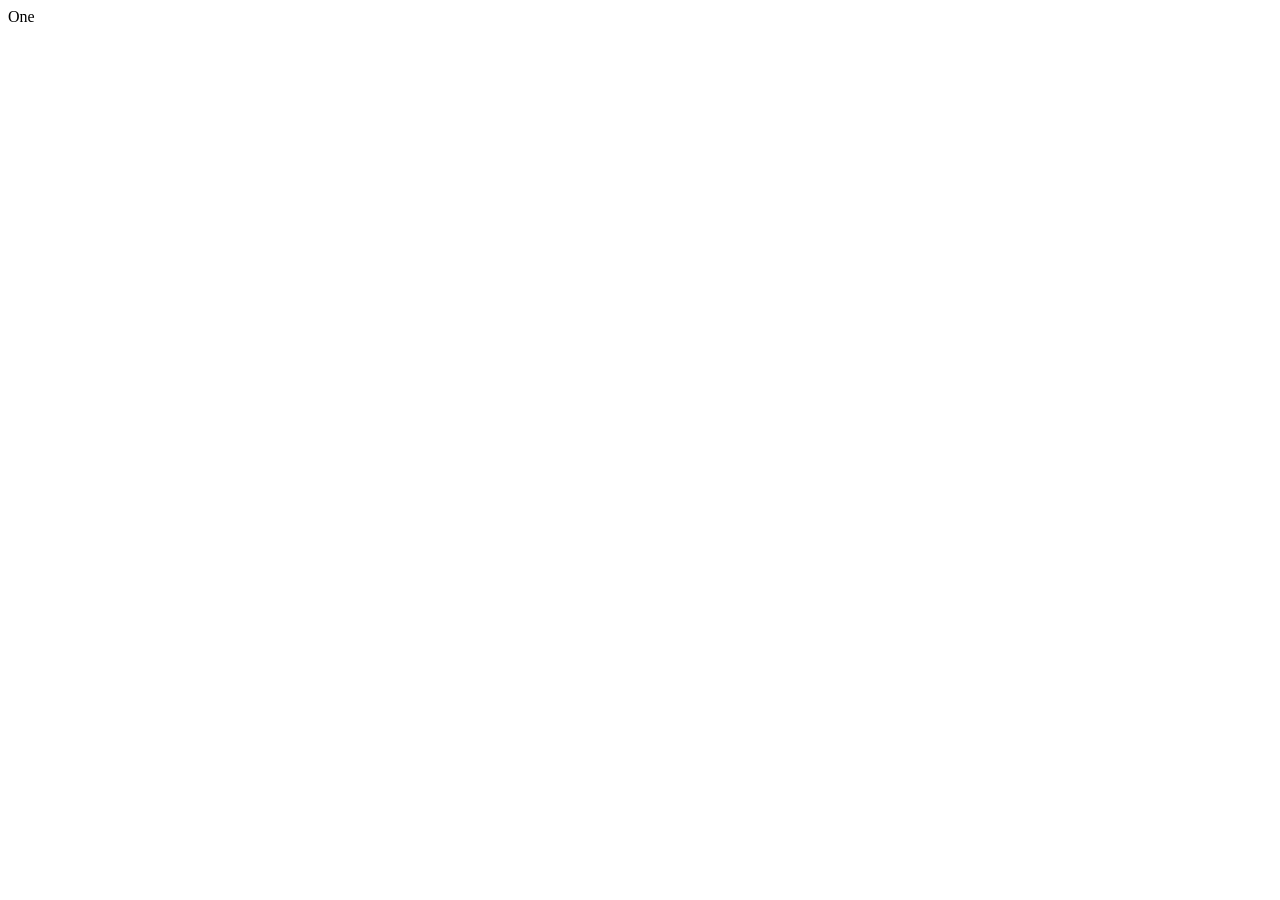
==== health_page.html @ 2d4ed9d2 "Direcionamento dos buttons" ====
<!DOCTYPE html>
<html lang="pt-br">
<head>
    <meta charset="UTF-8">
    <meta name="viewport" content="width=device-width, initial-scale=1.0">
    <title>Document</title>
</head>
<body>
    One



    <script src="script.js"></script>
</body>
</html>
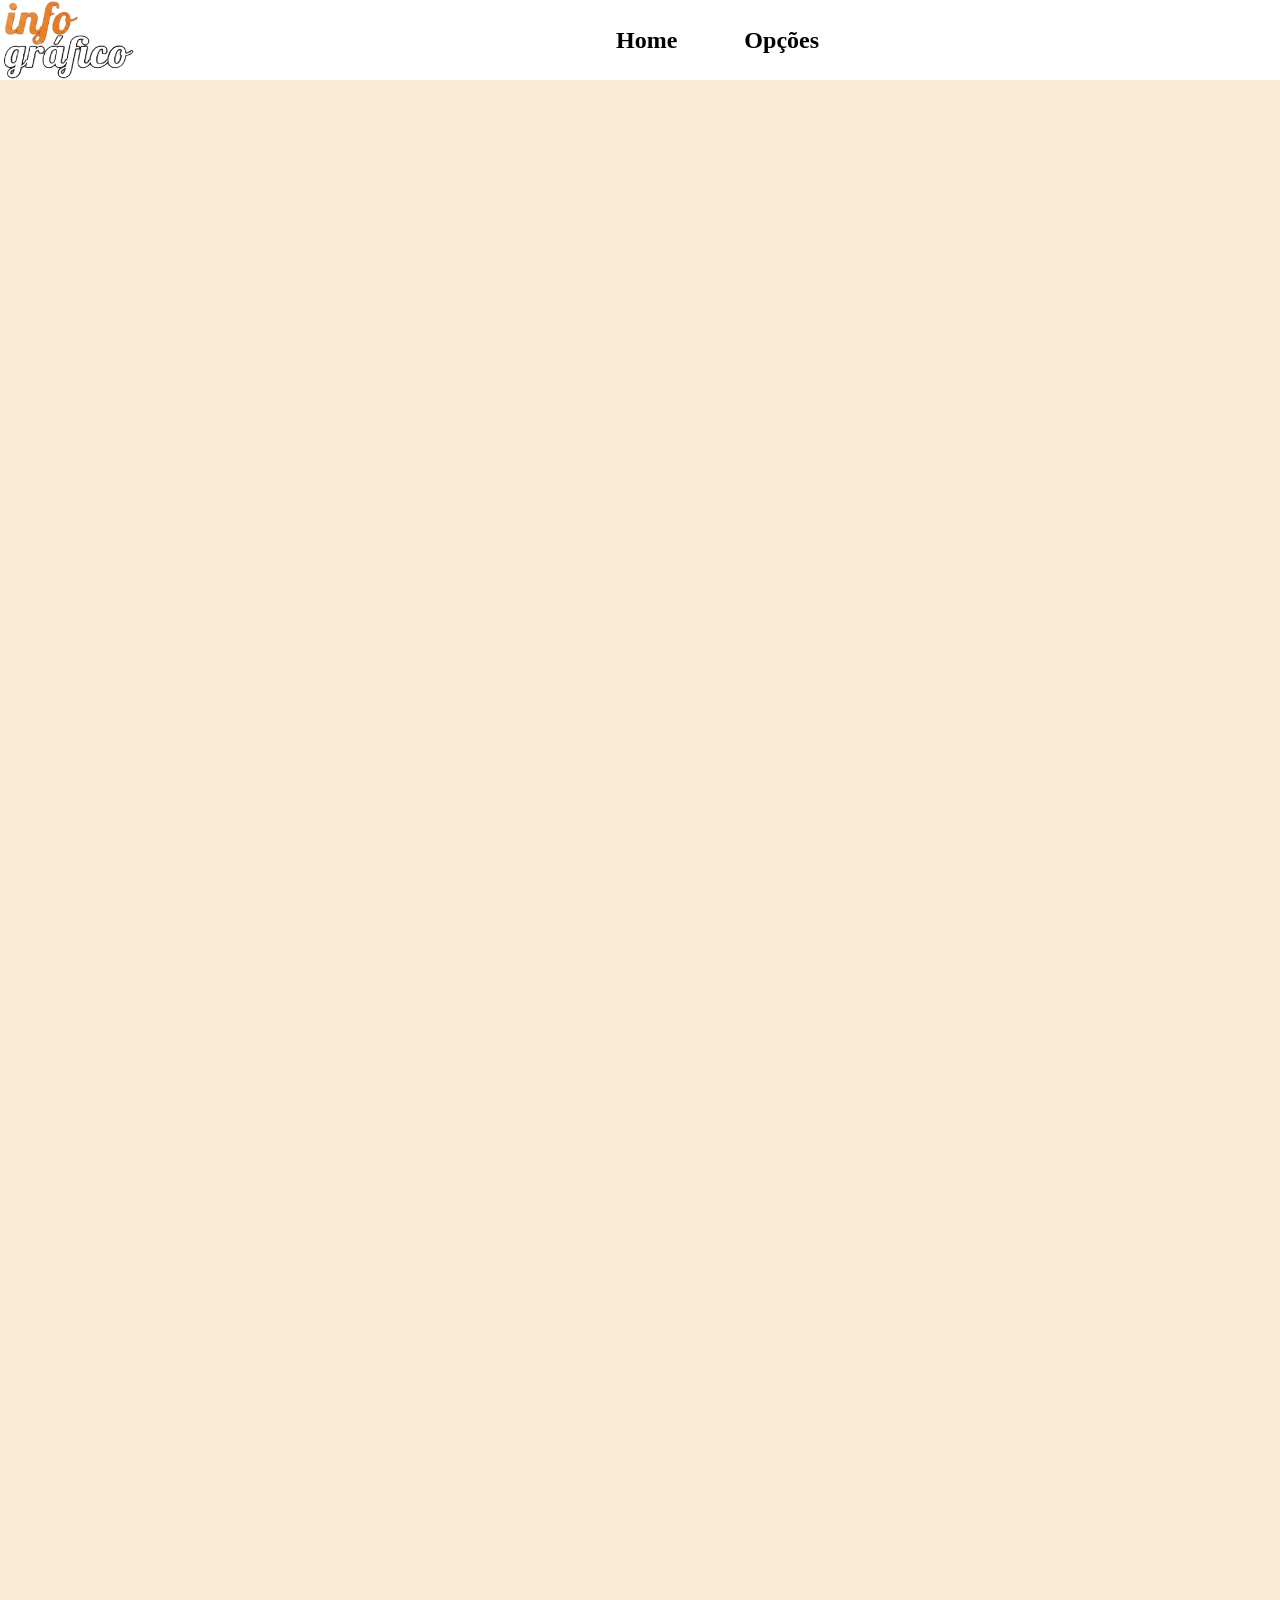
==== commit 563647a1: "ajeitei os left e right das img" ====
--- a/health_page.html
+++ b/health_page.html
@@ -3,10 +3,18 @@
 <head>
     <meta charset="UTF-8">
     <meta name="viewport" content="width=device-width, initial-scale=1.0">
+    <link rel="stylesheet" href="page_style.css">
     <title>Document</title>
 </head>
-<body>
-    One
+<body id="body_one">
+    <header>
+        <img src="images/infografico-preview.png" id="logo" alt="logo infográfico">
+
+        <form>
+            <button class="button-header" formaction="index.html">Home</button>
+            <button class="button-header">Opções</button>
+        </form>
+    </header>
 
 
 
--- a/page_style.css
+++ b/page_style.css
@@ -0,0 +1,44 @@
+#body_one {
+    margin: 0;
+    background-color: antiquewhite;
+    height: 200vh;
+}
+
+header {
+    position: sticky;
+    display: flex;
+    align-items: center;
+    justify-content: center;
+    top: 0;
+    background-color: white;
+    height: 80px;
+}
+
+#logo {
+    left: 0;
+    height: 100%;
+}
+
+form {
+    height: 80px;
+    width: 100%;
+    display: flex;
+    justify-content: center;
+    align-items: center;
+    gap: 55px;
+    margin-left: 20px;
+}
+
+.button-header {
+    background-color: transparent;
+    font: bold 18pt "Times New Roman";
+    height: 55%;
+    transition: 0.3s ease-in-out;
+    border: none;
+    cursor: pointer;
+}
+
+.button-header:hover {
+    margin-bottom: 2px;
+    color: rgb(104, 2, 104);
+}
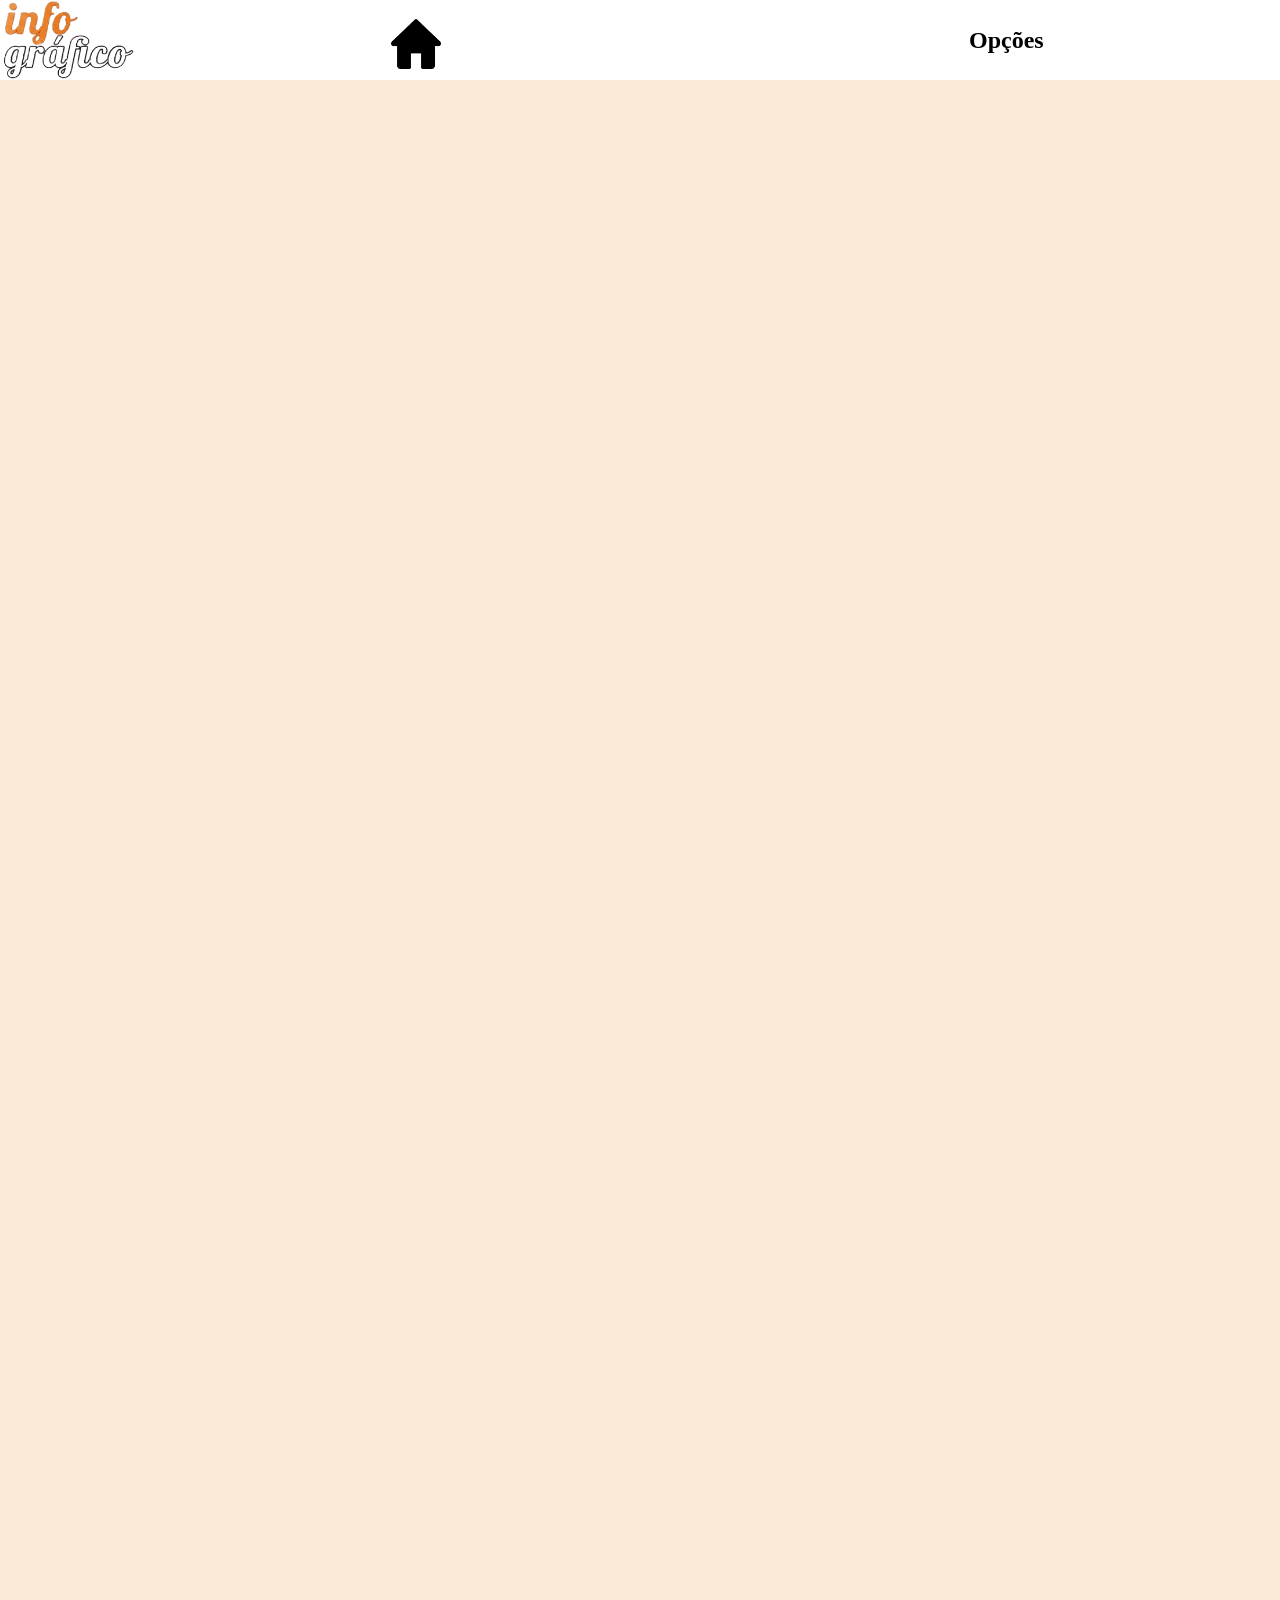
==== commit 1e8e213e: "Add dos cards de compra" ====
--- a/health_page.html
+++ b/health_page.html
@@ -7,11 +7,11 @@
     <title>Document</title>
 </head>
 <body id="body_one">
-    <header>
+    <header id="info-header">
         <img src="images/infografico-preview.png" id="logo" alt="logo infográfico">
 
         <form>
-            <button class="button-header" formaction="index.html">Home</button>
+            <button class="button-header" formaction="index.html"><img src="images/casa.png" alt="" id="home"></button>
             <button class="button-header">Opções</button>
         </form>
     </header>
--- a/page_style.css
+++ b/page_style.css
@@ -1,16 +1,18 @@
+/*Saude e Nutricao*/
+
 #body_one {
     margin: 0;
     background-color: antiquewhite;
     height: 200vh;
 }
 
-header {
+#info-header {
     position: sticky;
     display: flex;
     align-items: center;
     justify-content: center;
     top: 0;
-    background-color: white;
+    background-color: rgb(255, 255, 255);
     height: 80px;
 }
 
@@ -23,7 +25,7 @@
     height: 80px;
     width: 100%;
     display: flex;
-    justify-content: center;
+    justify-content: space-around;
     align-items: center;
     gap: 55px;
     margin-left: 20px;
@@ -40,5 +42,50 @@
 
 .button-header:hover {
     margin-bottom: 2px;
-    color: rgb(104, 2, 104);
+    filter: contrast(70%);
 }
+
+/* Menu */
+
+#body-two {
+    position: relative;
+    margin: 0;
+    padding: 0;
+    width: 100%;
+    height: 100vh; /* fit content */
+    background-color: bisque;
+    overflow-x: hidden;
+}
+
+#menu-header {
+    background-color: white;
+    height: 90px;
+    width: 100%;
+    position: sticky;
+    top: 0;
+}
+
+#home {
+    height: 50px;
+}
+
+#little-car {
+    height: 55px;
+}
+
+#case-master {
+    display: flex;
+    position: relative;
+    height: 40vh;
+    justify-content: center;
+    align-items: center;
+    container-type: inline-size;
+    gap: 15px;
+}
+
+.product {
+    width: 40%;
+    background-color: white;
+    height: 60%;
+    border-radius: 0 20px;
+}
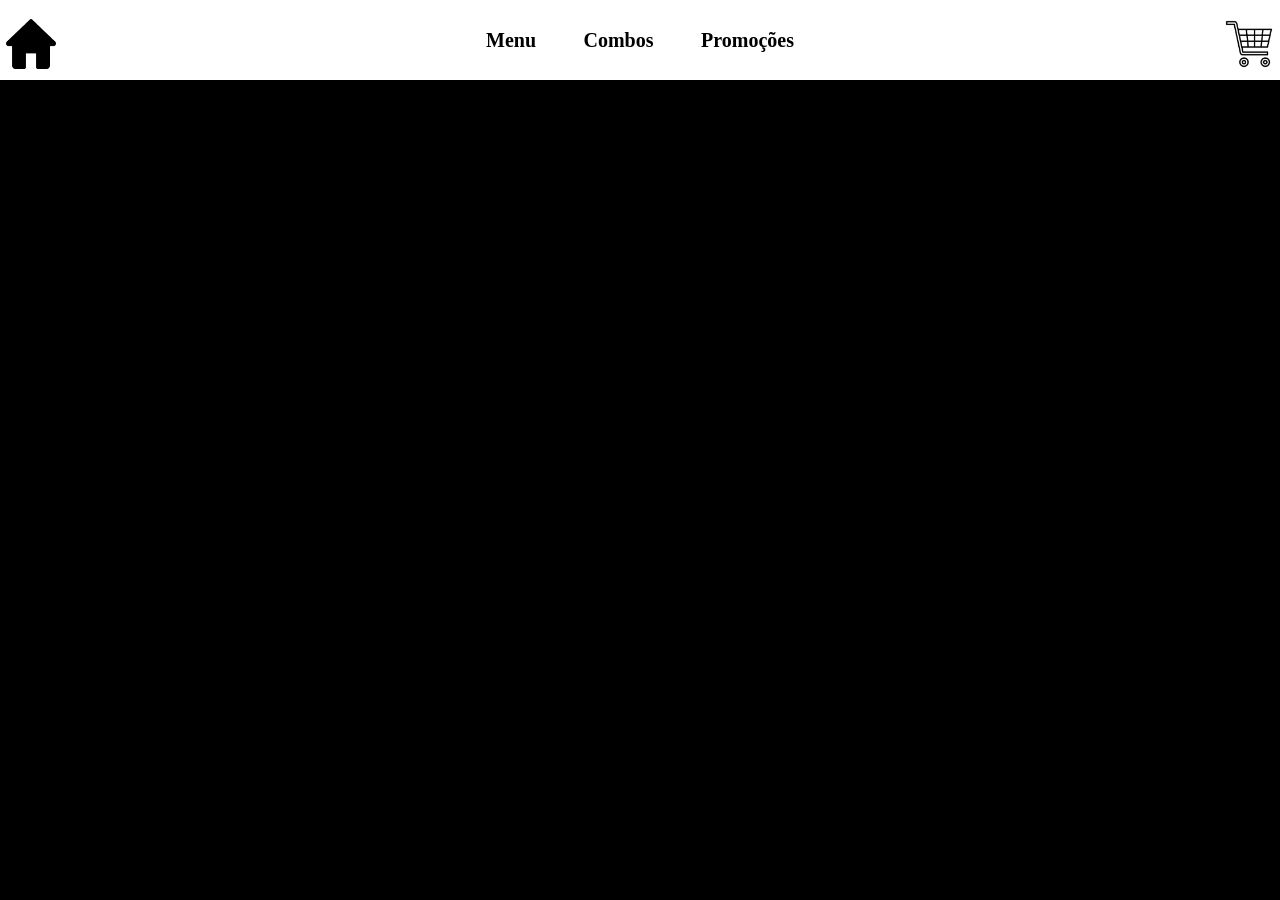
==== commit e3d20c45: "versão simples para o github" ====
--- a/health_page.html
+++ b/health_page.html
@@ -8,13 +8,22 @@
 </head>
 <body id="body_one">
     <header id="info-header">
-        <img src="images/infografico-preview.png" id="logo" alt="logo infográfico">
 
         <form>
             <button class="button-header" formaction="index.html"><img src="images/casa.png" alt="" id="home"></button>
-            <button class="button-header">Opções</button>
+                <div id="optionsCenter">
+                    <button class="button-head">Menu</button>
+                    <button class="button-head">Combos</button>
+                    <button class="button-head">Promoções</button>
+                </div>
+            <button class="button-header"><img src="images/carrinho-de-compras.png" alt="" id="little-car"></button>
         </form>
     </header>
+
+    <div id="produtos">
+
+
+    </div>
 
 
 
--- a/page_style.css
+++ b/page_style.css
@@ -1,19 +1,27 @@
+
 /*Saude e Nutricao*/
 
 #body_one {
     margin: 0;
     background-color: antiquewhite;
-    height: 200vh;
+    min-height: 100vh;
 }
 
 #info-header {
-    position: sticky;
+    position: fixed;
     display: flex;
     align-items: center;
     justify-content: center;
     top: 0;
     background-color: rgb(255, 255, 255);
     height: 80px;
+    width: 100%;
+    z-index: 1000;
+}
+
+#list-options {
+    display: flex;
+    gap: 40px;
 }
 
 #logo {
@@ -22,70 +30,59 @@
 }
 
 form {
-    height: 80px;
+    height: 100%;
     width: 100%;
     display: flex;
-    justify-content: space-around;
+    justify-content: space-between;
     align-items: center;
     gap: 55px;
-    margin-left: 20px;
 }
 
-.button-header {
+#optionsCenter {
+    display: flex;
+    align-items: center;
+    justify-content: space-between;
+    width: 25%;
+}
+
+.button-head, .button-header {
     background-color: transparent;
-    font: bold 18pt "Times New Roman";
+    font: bold clamp(14px, 5vw, 20px) "Times New Roman";
     height: 55%;
-    transition: 0.3s ease-in-out;
+    transition: 0.2s ease;
     border: none;
     cursor: pointer;
 }
 
-.button-header:hover {
+.button-head:hover, .button-header:hover {
     margin-bottom: 2px;
     filter: contrast(70%);
+    color: purple;
+    text-decoration: underline;
+}
+
+#home, #little-car {
+    max-height: 50px;
+}
+
+#produtos {
+    height: 100vh;
+    background-color: black;
+    position: relative;
+    box-sizing: border-box;
+    display: flex;
+    justify-content: center;
+    gap: 40px;
+    align-items: center;
+    flex-wrap: wrap;
+    padding-top: 5%;
+
+}
+
+.casedoProduto {
+    height: 380px;
+    width: 28%;
+    background: white;
 }
 
 /* Menu */
-
-#body-two {
-    position: relative;
-    margin: 0;
-    padding: 0;
-    width: 100%;
-    height: 100vh; /* fit content */
-    background-color: bisque;
-    overflow-x: hidden;
-}
-
-#menu-header {
-    background-color: white;
-    height: 90px;
-    width: 100%;
-    position: sticky;
-    top: 0;
-}
-
-#home {
-    height: 50px;
-}
-
-#little-car {
-    height: 55px;
-}
-
-#case-master {
-    display: flex;
-    position: relative;
-    height: 40vh;
-    justify-content: center;
-    align-items: center;
-    container-type: inline-size;
-    gap: 15px;
-}
-
-.product {
-    width: 40%;
-    background-color: white;
-    height: 60%;
-    border-radius: 0 20px;
-}
